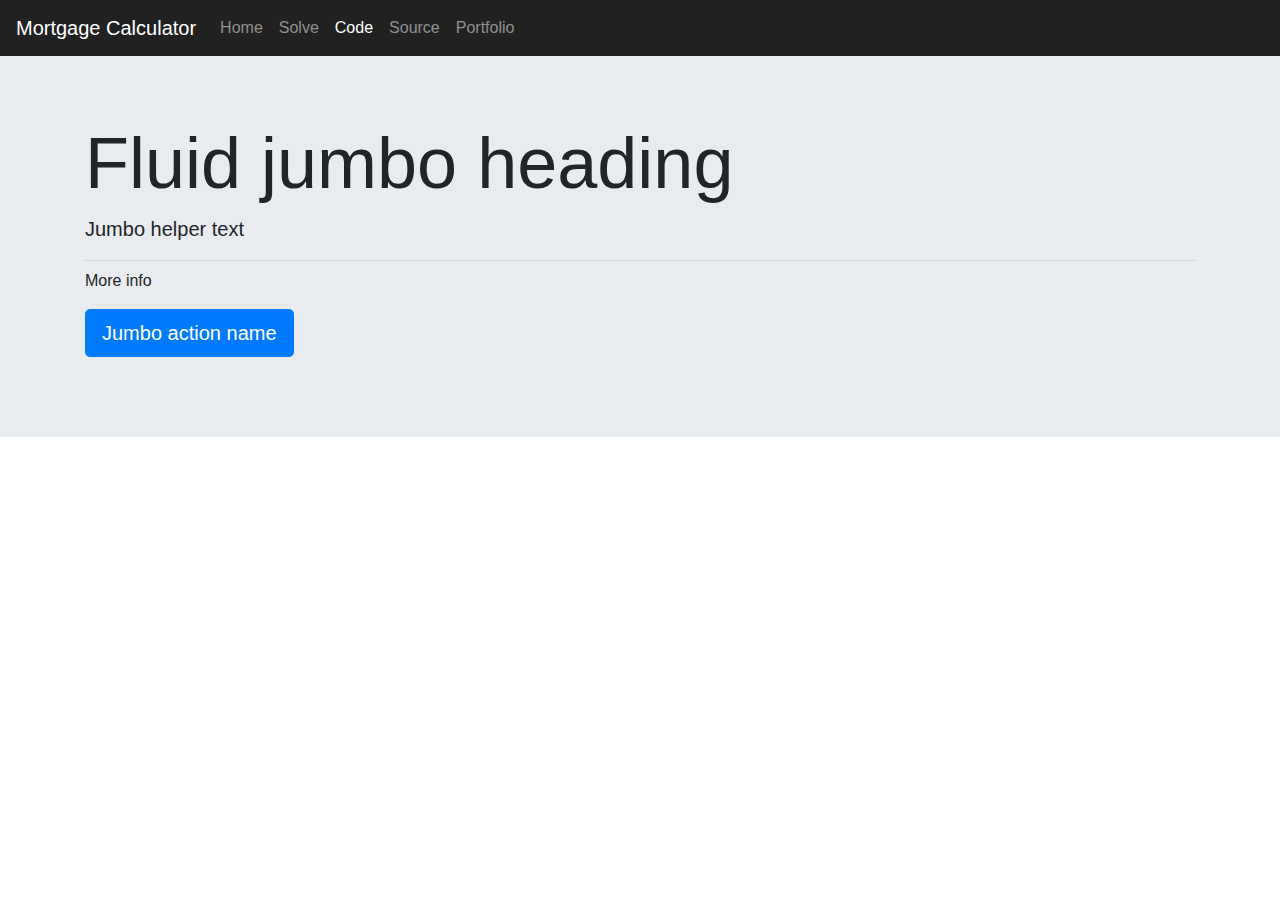
==== code.html @ 58a6d426 "pages and tables" ====
<!doctype html>
<html lang="en">
  <head>
    <title>Mortgage Calculator</title>
    <!-- Required meta tags -->
    <meta charset="utf-8">
    <meta name="viewport" content="width=device-width, initial-scale=1, shrink-to-fit=no">

    <!-- Bootstrap CSS -->
    <link rel="stylesheet" href="https://stackpath.bootstrapcdn.com/bootstrap/4.3.1/css/bootstrap.min.css" integrity="sha384-ggOyR0iXCbMQv3Xipma34MD+dH/1fQ784/j6cY/iJTQUOhcWr7x9JvoRxT2MZw1T" crossorigin="anonymous">
    <link rel="stylesheet" href="css/custom.css">
  </head>
  <body>

    <nav class="navbar navbar-expand-sm navbar-dark" style="background-color: #212121;">
        <a class="navbar-brand" href="index.html">Mortgage Calculator</a>
        <button class="navbar-toggler d-lg-none" type="button" data-toggle="collapse" data-target="#collapsibleNavId" aria-controls="collapsibleNavId"
            aria-expanded="false" aria-label="Toggle navigation"></button>
        <div class="collapse navbar-collapse" id="collapsibleNavId">
            <ul class="navbar-nav mr-auto mt-2 mt-lg-0">
                <li class="nav-item ">
                    <a class="nav-link" href="index.html">Home</a>
                </li>
                <li class="nav-item">
                    <a class="nav-link" href="solve.html">Solve</a>
                </li>
                <li class="nav-item">
                    <a class="nav-link active" href="code.html">Code</a>
                </li>
                <li class="nav-item">
                    <a class="nav-link" href="#">Source</a>
                </li>
                <li class="nav-item">
                    <a class="nav-link" href="#">Portfolio</a>
                </li>
            </ul>
        </div>
    </nav>

    <div class="jumbotron jumbotron-fluid">
        <div class="container">
            <h1 class="display-3">Fluid jumbo heading</h1>
            <p class="lead">Jumbo helper text</p>
            <hr class="my-2">
            <p>More info</p>
            <p class="lead">
                <a class="btn btn-primary btn-lg" href="Jumbo action link" role="button">Jumbo action name</a>
            </p>
        </div>
    </div>

    <main>


    </main>



      
    <!-- Optional JavaScript -->
    <!-- jQuery first, then Popper.js, then Bootstrap JS -->
    <script src="https://code.jquery.com/jquery-3.3.1.slim.min.js" integrity="sha384-q8i/X+965DzO0rT7abK41JStQIAqVgRVzpbzo5smXKp4YfRvH+8abtTE1Pi6jizo" crossorigin="anonymous"></script>
    <script src="https://cdnjs.cloudflare.com/ajax/libs/popper.js/1.14.7/umd/popper.min.js" integrity="sha384-UO2eT0CpHqdSJQ6hJty5KVphtPhzWj9WO1clHTMGa3JDZwrnQq4sF86dIHNDz0W1" crossorigin="anonymous"></script>
    <script src="https://stackpath.bootstrapcdn.com/bootstrap/4.3.1/js/bootstrap.min.js" integrity="sha384-JjSmVgyd0p3pXB1rRibZUAYoIIy6OrQ6VrjIEaFf/nJGzIxFDsf4x0xIM+B07jRM" crossorigin="anonymous"></script>
    <script src="/js/custom.js"></script>
  </body>
</html>
---- css/custom.css ----
.center{
    justify-content: center;
}

table {
    table-layout: auto;
    border-collapse: collapse;
    width: 100%;
}
table td {
    border: 1px solid #ccc;
}
table .absorbing-column {
    width: 100%;
}
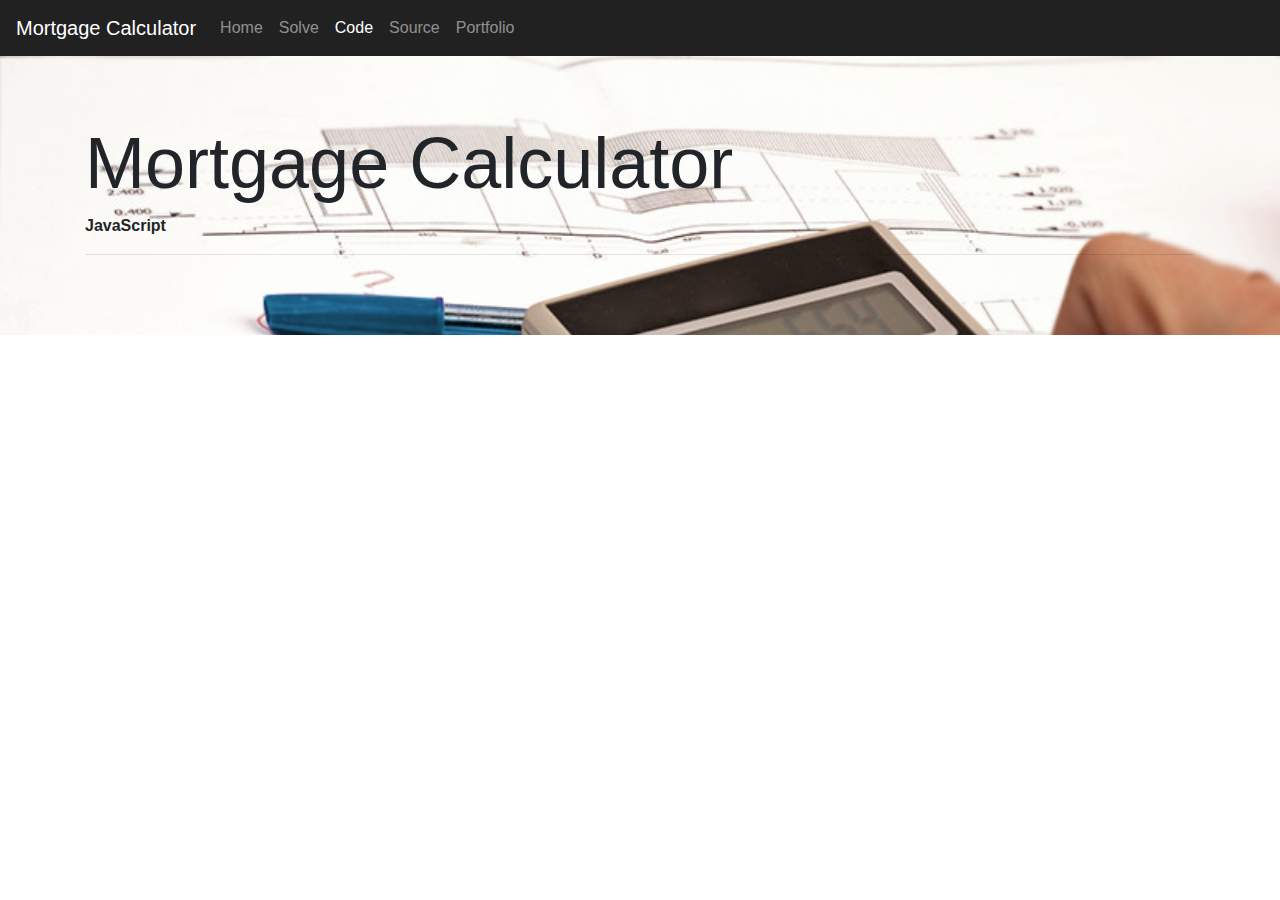
==== commit 6019b8fb: "touch up header" ====
--- a/code.html
+++ b/code.html
@@ -28,26 +28,24 @@
                     <a class="nav-link active" href="code.html">Code</a>
                 </li>
                 <li class="nav-item">
-                    <a class="nav-link" href="#">Source</a>
+                    <a class="nav-link" target = "_blank" href="https://github.com/DavidRossBergerson/MorgageCalculator">Source</a>
                 </li>
                 <li class="nav-item">
-                    <a class="nav-link" href="#">Portfolio</a>
+                    <a class="nav-link" target="_blank" href="https://mort-gage-thecalculator.netlify.app">Portfolio</a>
                 </li>
             </ul>
         </div>
     </nav>
 
-    <div class="jumbotron jumbotron-fluid">
+    <header class="jumbotron jumbotron-fluid">
         <div class="container">
-            <h1 class="display-3">Fluid jumbo heading</h1>
-            <p class="lead">Jumbo helper text</p>
+            <h1 class="display-3">Mortgage Calculator</h1>
+            <p >JavaScript</p>
             <hr class="my-2">
-            <p>More info</p>
-            <p class="lead">
-                <a class="btn btn-primary btn-lg" href="Jumbo action link" role="button">Jumbo action name</a>
-            </p>
+            <p></p>
+                
         </div>
-    </div>
+    </header>
 
     <main>
 
--- a/css/custom.css
+++ b/css/custom.css
@@ -1,15 +1,26 @@
-.center{
-    justify-content: center;
+
+
+.table{
+    
+    
+    
+    border-style:groove; border-width: 1px; border-radius:4px;border-top-style: none;
+    text-align: center;
+    
+    display: table-column-group;
 }
 
-table {
-    table-layout: auto;
-    border-collapse: collapse;
-    width: 100%;
-}
-table td {
-    border: 1px solid #ccc;
-}
-table .absorbing-column {
-    width: 100%;
-}+
+@media (min-width: 768px) {
+    header{
+        background-image: url("/img/calculators-header.jpg");
+        background-repeat: no-repeat;
+        background-size: cover;
+        background-position: fixed;
+        font-weight:bolder;
+        text-decoration-color: black  ;
+    
+        }
+
+
+
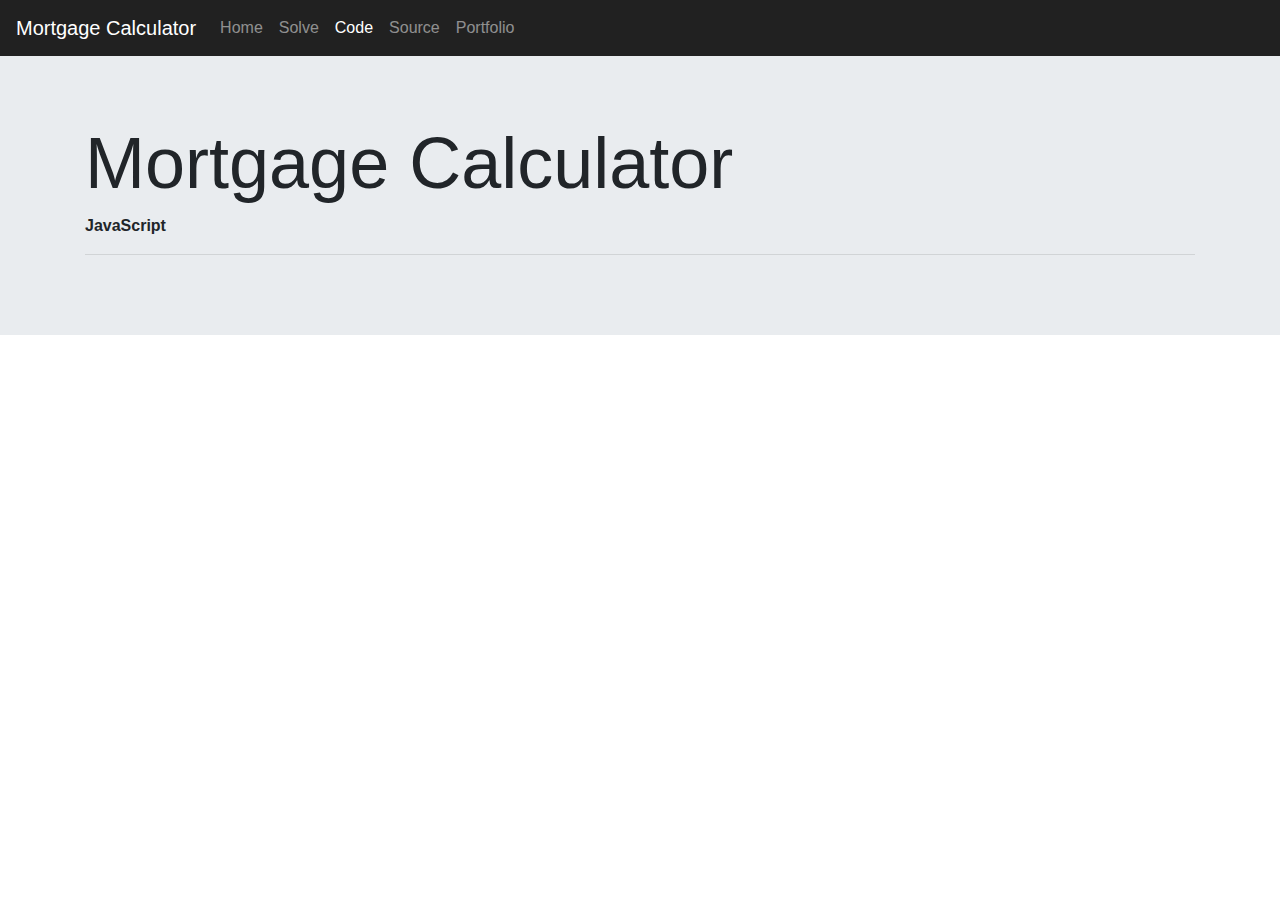
==== commit d05d8598: "clear button" ====
--- a/code.html
+++ b/code.html
@@ -31,7 +31,7 @@
                     <a class="nav-link" target = "_blank" href="https://github.com/DavidRossBergerson/MorgageCalculator">Source</a>
                 </li>
                 <li class="nav-item">
-                    <a class="nav-link" target="_blank" href="https://mort-gage-thecalculator.netlify.app">Portfolio</a>
+                    <a class="nav-link" target="_blank" href="https://david-bergerson-portfolio.netlify.app">Portfolio</a>
                 </li>
             </ul>
         </div>
--- a/css/custom.css
+++ b/css/custom.css
@@ -1,13 +1,13 @@
 
 
 .table{
-    
+    table-layout: auto;
     
     
     border-style:groove; border-width: 1px; border-radius:4px;border-top-style: none;
     text-align: center;
     
-    display: table-column-group;
+    
 }
 
 
@@ -22,5 +22,4 @@
     
         }
 
-
-
+    }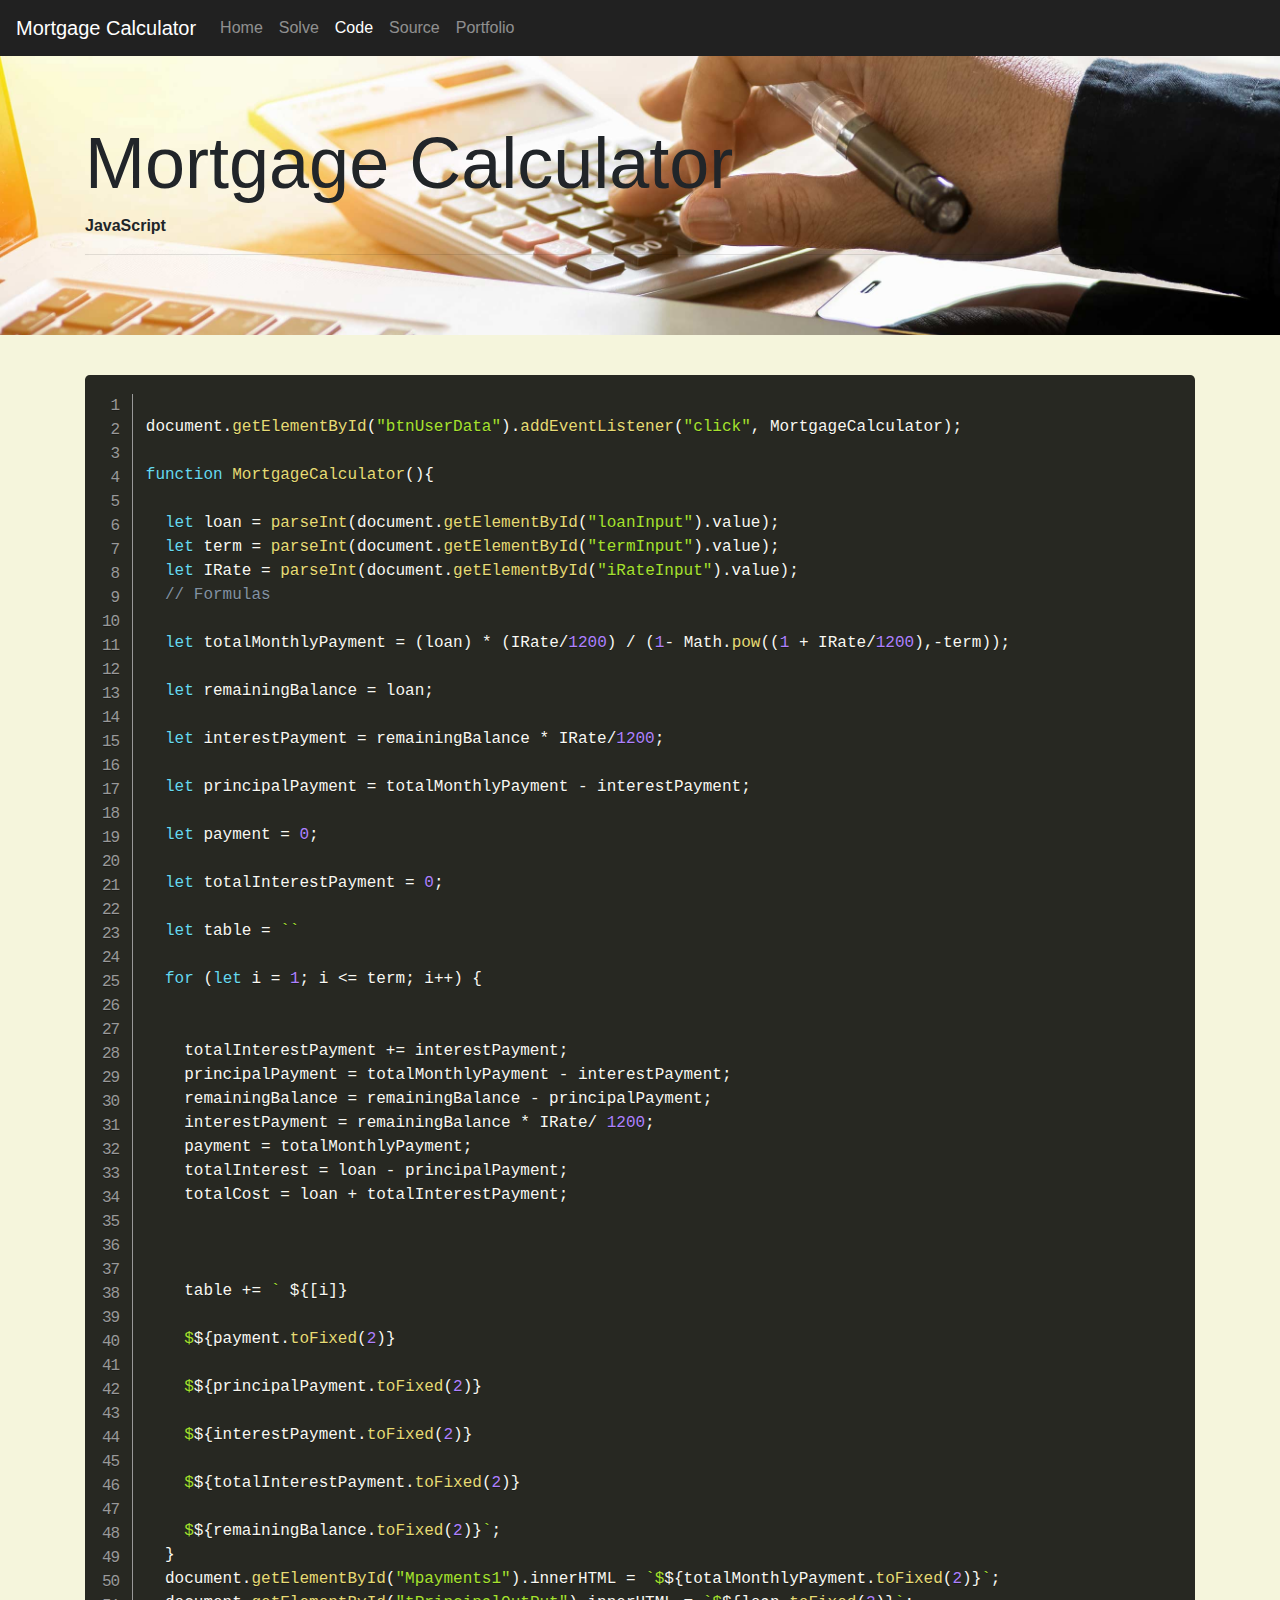
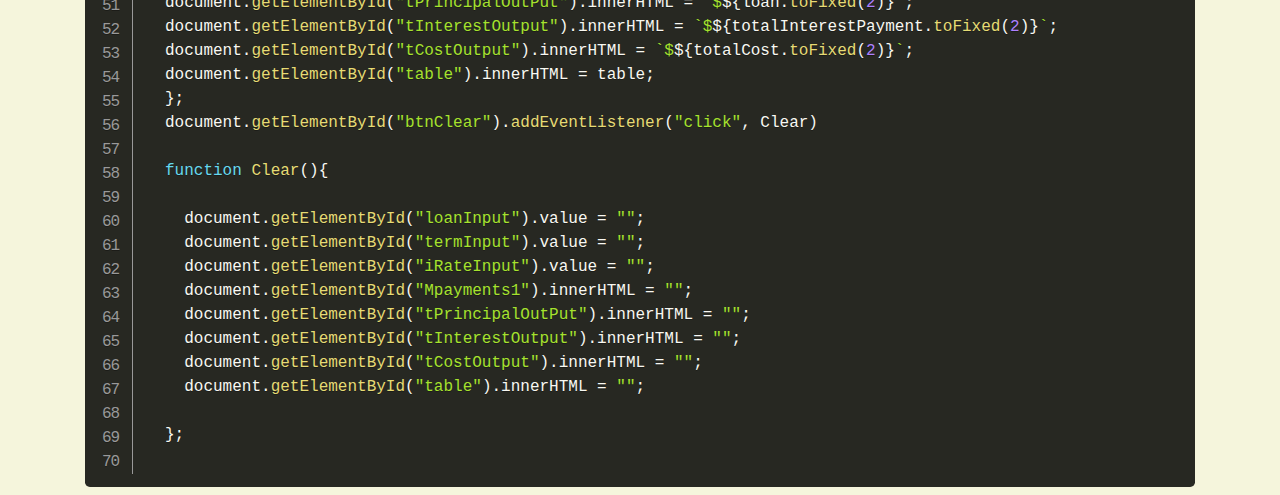
==== commit cbfbf0e2: "Header img, solve page layout, code page, and a few tweeks." ====
--- a/code.html
+++ b/code.html
@@ -9,6 +9,7 @@
     <!-- Bootstrap CSS -->
     <link rel="stylesheet" href="https://stackpath.bootstrapcdn.com/bootstrap/4.3.1/css/bootstrap.min.css" integrity="sha384-ggOyR0iXCbMQv3Xipma34MD+dH/1fQ784/j6cY/iJTQUOhcWr7x9JvoRxT2MZw1T" crossorigin="anonymous">
     <link rel="stylesheet" href="css/custom.css">
+    <link rel="stylesheet" href="css/prism.css">
   </head>
   <body>
 
@@ -47,10 +48,84 @@
         </div>
     </header>
 
-    <main>
+    <div class="container">
+        <div class="row">
+            <div class="col">
+                 
+      <pre class ="line-numbers"><code class="language-javascript">
+document.getElementById("btnUserData").addEventListener("click", MortgageCalculator);
 
-
-    </main>
+function MortgageCalculator(){
+  
+  let loan = parseInt(document.getElementById("loanInput").value);
+  let term = parseInt(document.getElementById("termInput").value);
+  let IRate = parseInt(document.getElementById("iRateInput").value);
+  // Formulas
+  
+  let totalMonthlyPayment = (loan) * (IRate/1200) / (1- Math.pow((1 + IRate/1200),-term));
+  
+  let remainingBalance = loan;
+  
+  let interestPayment = remainingBalance * IRate/1200;
+  
+  let principalPayment = totalMonthlyPayment - interestPayment;
+  
+  let payment = 0;
+  
+  let totalInterestPayment = 0;
+  
+  let table = ``
+  
+  for (let i = 1; i <= term; i++) {
+    
+   
+    totalInterestPayment += interestPayment;
+    principalPayment = totalMonthlyPayment - interestPayment;
+    remainingBalance = remainingBalance - principalPayment;
+    interestPayment = remainingBalance * IRate/ 1200;
+    payment = totalMonthlyPayment;
+    totalInterest = loan - principalPayment;
+    totalCost = loan + totalInterestPayment;
+    
+    
+  
+    table += `<tr><td> ${[i]} </td>
+    
+    <td>$${payment.toFixed(2)}</td>
+  
+    <td>$${principalPayment.toFixed(2)}</td> 
+    
+    <td>$${interestPayment.toFixed(2)}</td> 
+    
+    <td>$${totalInterestPayment.toFixed(2)}</td> 
+      
+    <td>$${remainingBalance.toFixed(2)}</td>`;
+  }
+  document.getElementById("Mpayments1").innerHTML = `$${totalMonthlyPayment.toFixed(2)}`;
+  document.getElementById("tPrincipalOutPut").innerHTML = `$${loan.toFixed(2)}`;
+  document.getElementById("tInterestOutput").innerHTML = `$${totalInterestPayment.toFixed(2)}`;
+  document.getElementById("tCostOutput").innerHTML = `$${totalCost.toFixed(2)}`;
+  document.getElementById("table").innerHTML = table;
+  };
+  document.getElementById("btnClear").addEventListener("click", Clear)
+  
+  function Clear(){
+    
+    document.getElementById("loanInput").value = "";
+    document.getElementById("termInput").value = "";
+    document.getElementById("iRateInput").value = "";
+    document.getElementById("Mpayments1").innerHTML = "";
+    document.getElementById("tPrincipalOutPut").innerHTML = "";
+    document.getElementById("tInterestOutput").innerHTML = "";
+    document.getElementById("tCostOutput").innerHTML = "";
+    document.getElementById("table").innerHTML = "";
+  
+  };  
+ </code>
+</pre>
+</div>
+</div>
+</div>
 
 
 
@@ -61,5 +136,6 @@
     <script src="https://cdnjs.cloudflare.com/ajax/libs/popper.js/1.14.7/umd/popper.min.js" integrity="sha384-UO2eT0CpHqdSJQ6hJty5KVphtPhzWj9WO1clHTMGa3JDZwrnQq4sF86dIHNDz0W1" crossorigin="anonymous"></script>
     <script src="https://stackpath.bootstrapcdn.com/bootstrap/4.3.1/js/bootstrap.min.js" integrity="sha384-JjSmVgyd0p3pXB1rRibZUAYoIIy6OrQ6VrjIEaFf/nJGzIxFDsf4x0xIM+B07jRM" crossorigin="anonymous"></script>
     <script src="/js/custom.js"></script>
+    <script src="/js/prism.js"></script>
   </body>
 </html>--- a/css/custom.css
+++ b/css/custom.css
@@ -13,13 +13,25 @@
 
 @media (min-width: 768px) {
     header{
-        background-image: url("/img/calculators-header.jpg");
+        background-image: url("/img/calc.jpg");
         background-repeat: no-repeat;
         background-size: cover;
-        background-position: fixed;
+        background-position:fixed;
         font-weight:bolder;
         text-decoration-color: black  ;
-    
+        
+        }
+        .hero{
+            margin: 0 auto;
+            overflow: hidden;
+            padding: 10px 0;
+            align-items: center;
+            justify-content: center;
+            
+        }
+
+        body{
+            background-color:beige;
         }
 
     }--- a/css/prism.css
+++ b/css/prism.css
@@ -0,0 +1,167 @@
+/* PrismJS 1.23.0
+https://prismjs.com/download.html#themes=prism-okaidia&languages=markup+css+clike+javascript&plugins=line-numbers */
+/**
+ * okaidia theme for JavaScript, CSS and HTML
+ * Loosely based on Monokai textmate theme by http://www.monokai.nl/
+ * @author ocodia
+ */
+
+code[class*="language-"],
+pre[class*="language-"] {
+	color: #f8f8f2;
+	background: none;
+	text-shadow: 0 1px rgba(0, 0, 0, 0.3);
+	font-family: Consolas, Monaco, 'Andale Mono', 'Ubuntu Mono', monospace;
+	font-size: 1em;
+	text-align: left;
+	white-space: pre;
+	word-spacing: normal;
+	word-break: normal;
+	word-wrap: normal;
+	line-height: 1.5;
+
+	-moz-tab-size: 4;
+	-o-tab-size: 4;
+	tab-size: 4;
+
+	-webkit-hyphens: none;
+	-moz-hyphens: none;
+	-ms-hyphens: none;
+	hyphens: none;
+}
+
+/* Code blocks */
+pre[class*="language-"] {
+	padding: 1em;
+	margin: .5em 0;
+	overflow: auto;
+	border-radius: 0.3em;
+}
+
+:not(pre) > code[class*="language-"],
+pre[class*="language-"] {
+	background: #272822;
+}
+
+/* Inline code */
+:not(pre) > code[class*="language-"] {
+	padding: .1em;
+	border-radius: .3em;
+	white-space: normal;
+}
+
+.token.comment,
+.token.prolog,
+.token.doctype,
+.token.cdata {
+	color: #8292a2;
+}
+
+.token.punctuation {
+	color: #f8f8f2;
+}
+
+.token.namespace {
+	opacity: .7;
+}
+
+.token.property,
+.token.tag,
+.token.constant,
+.token.symbol,
+.token.deleted {
+	color: #f92672;
+}
+
+.token.boolean,
+.token.number {
+	color: #ae81ff;
+}
+
+.token.selector,
+.token.attr-name,
+.token.string,
+.token.char,
+.token.builtin,
+.token.inserted {
+	color: #a6e22e;
+}
+
+.token.operator,
+.token.entity,
+.token.url,
+.language-css .token.string,
+.style .token.string,
+.token.variable {
+	color: #f8f8f2;
+}
+
+.token.atrule,
+.token.attr-value,
+.token.function,
+.token.class-name {
+	color: #e6db74;
+}
+
+.token.keyword {
+	color: #66d9ef;
+}
+
+.token.regex,
+.token.important {
+	color: #fd971f;
+}
+
+.token.important,
+.token.bold {
+	font-weight: bold;
+}
+.token.italic {
+	font-style: italic;
+}
+
+.token.entity {
+	cursor: help;
+}
+
+pre[class*="language-"].line-numbers {
+	position: relative;
+	padding-left: 3.8em;
+	counter-reset: linenumber;
+}
+
+pre[class*="language-"].line-numbers > code {
+	position: relative;
+	white-space: inherit;
+}
+
+.line-numbers .line-numbers-rows {
+	position: absolute;
+	pointer-events: none;
+	top: 0;
+	font-size: 100%;
+	left: -3.8em;
+	width: 3em; /* works for line-numbers below 1000 lines */
+	letter-spacing: -1px;
+	border-right: 1px solid #999;
+
+	-webkit-user-select: none;
+	-moz-user-select: none;
+	-ms-user-select: none;
+	user-select: none;
+
+}
+
+	.line-numbers-rows > span {
+		display: block;
+		counter-increment: linenumber;
+	}
+
+		.line-numbers-rows > span:before {
+			content: counter(linenumber);
+			color: #999;
+			display: block;
+			padding-right: 0.8em;
+			text-align: right;
+		}
+
